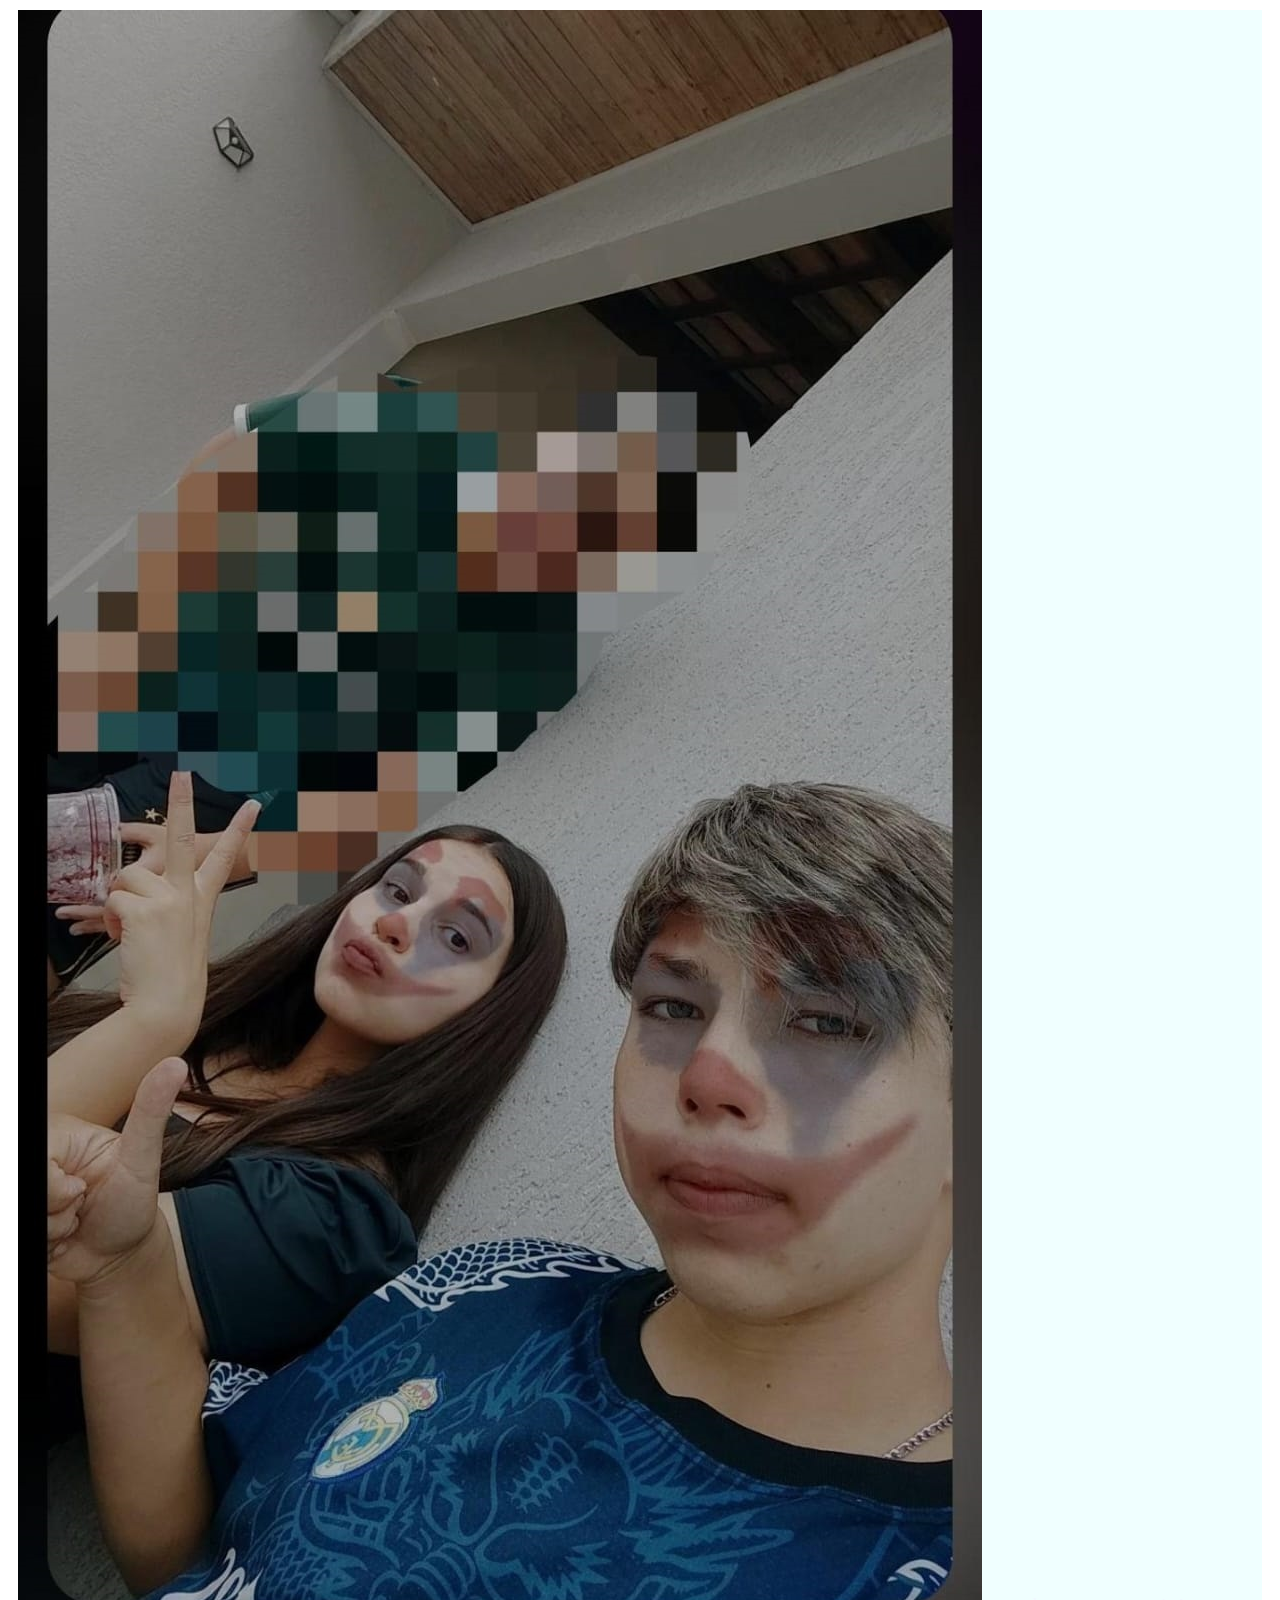
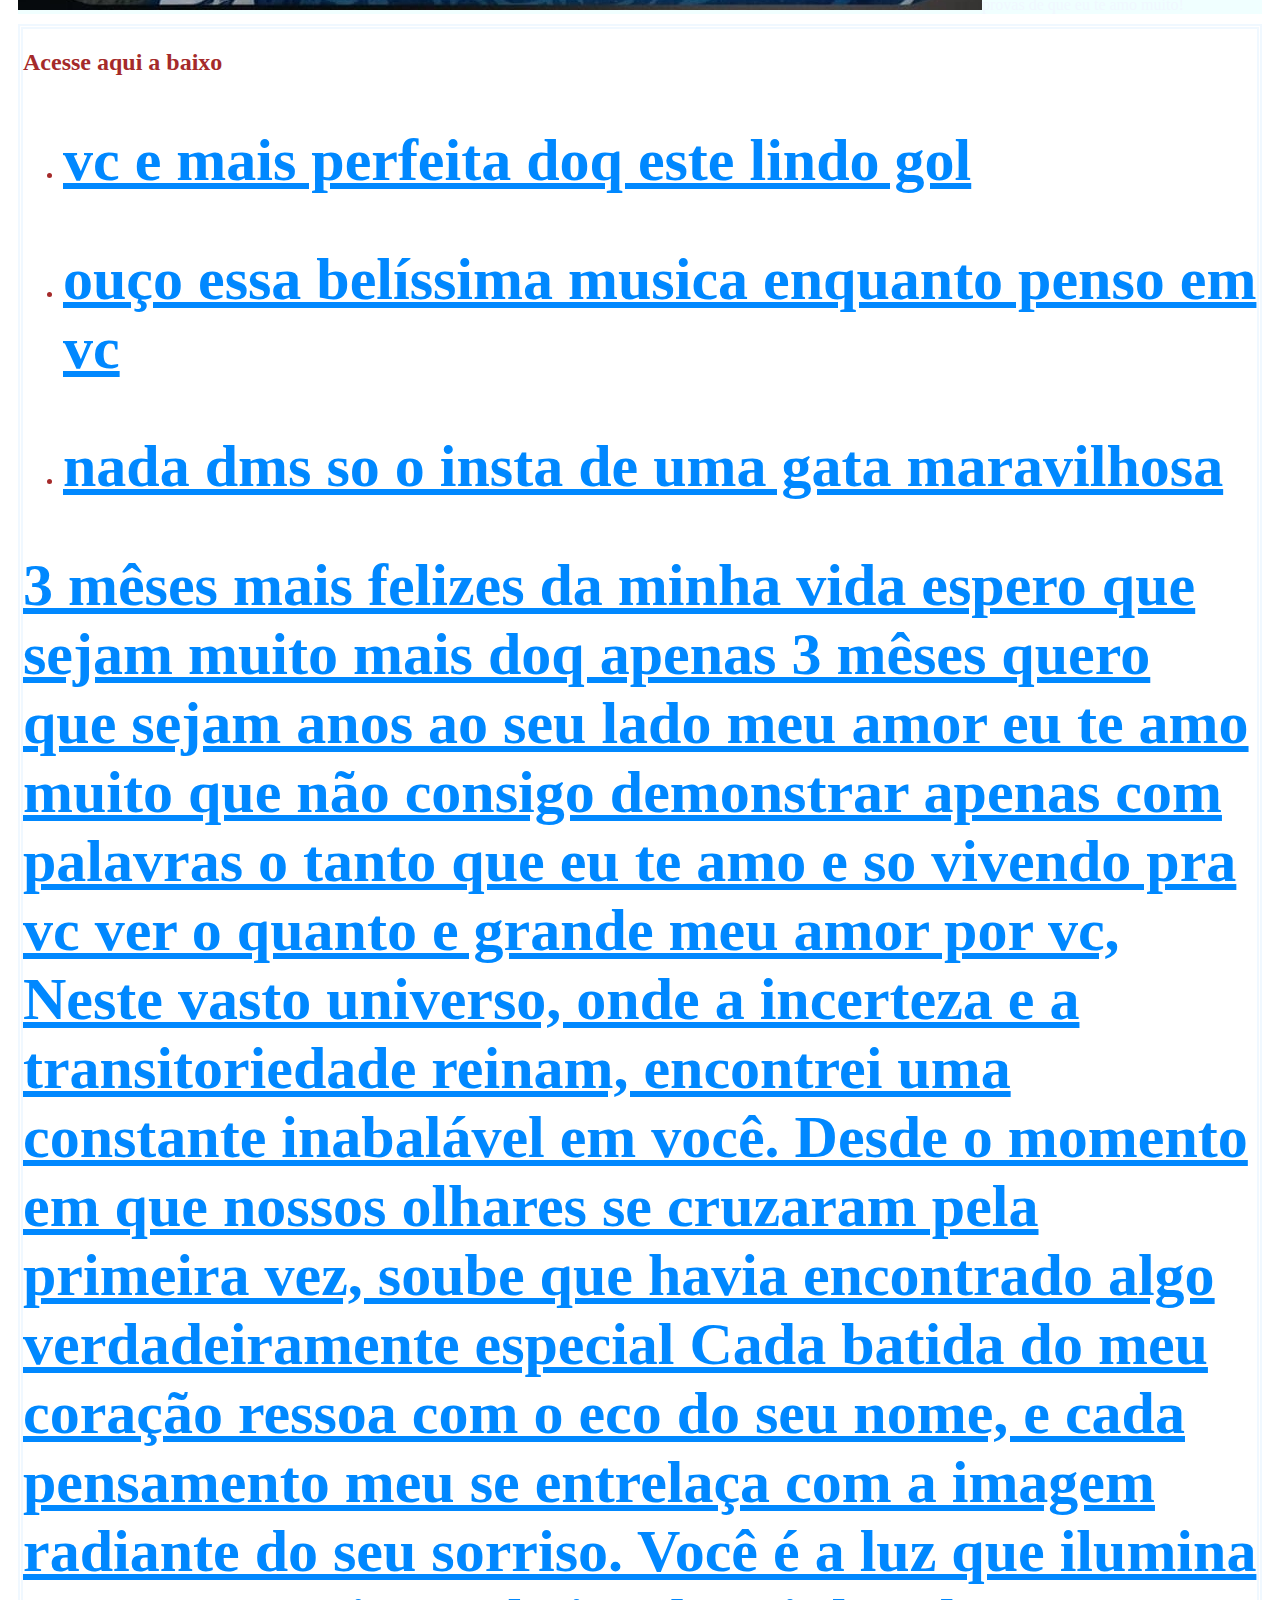
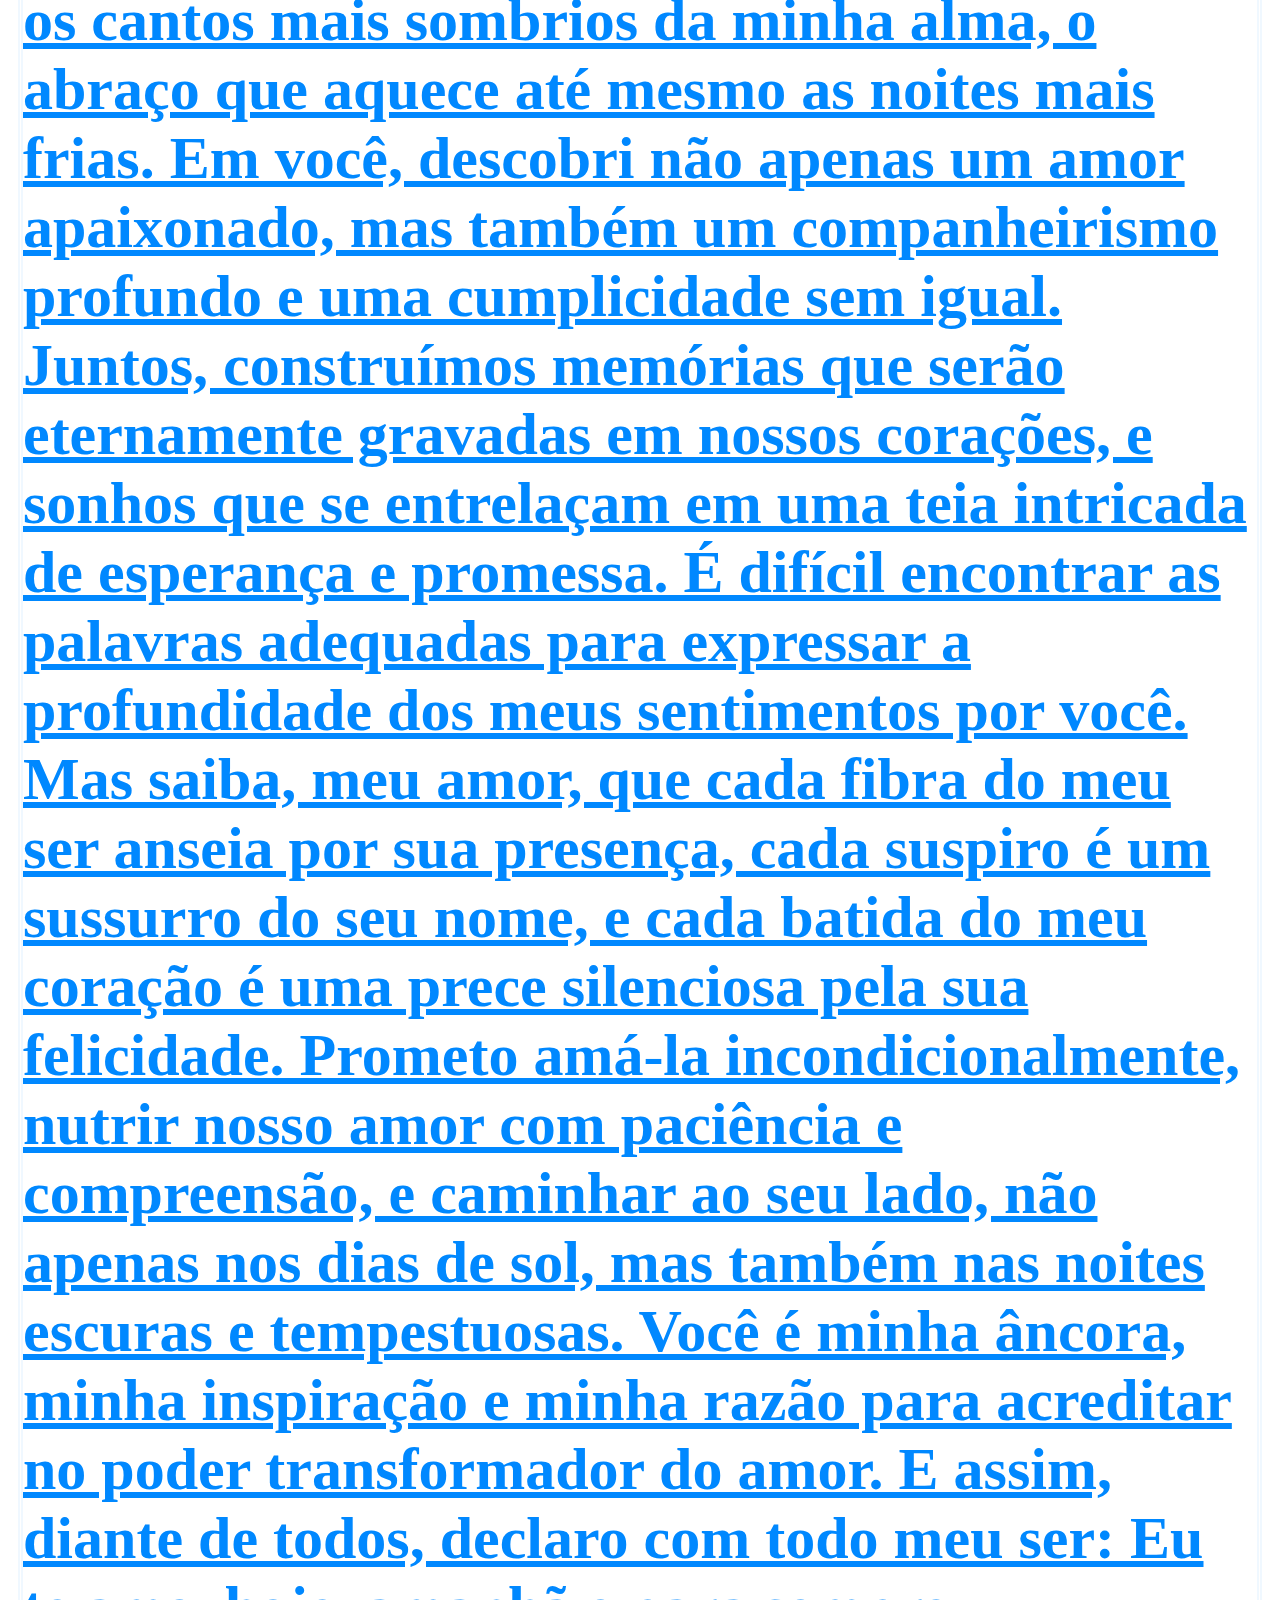
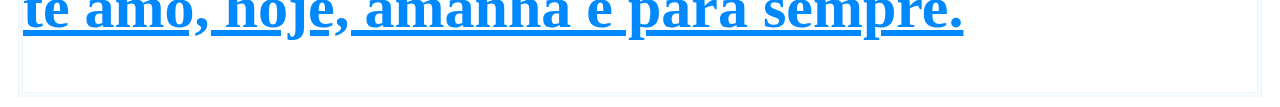
==== index2.html @ eca5abbd "ss" ====
<!DOCTYPE html>  <!--versão 5 do HTML-->
<html lang="pt-br">
     <head> <!--cabeçalho invisivel-->
        <meta charset="UTF-8">
        <title>NÃO ENTRE</title>
        <link rel="stylesheet" href="style2.css">
    </head>

    <body>
        <header class="cabecalho">
            <img src="foto.png" id="foto-2"
            <h1>provas de que eu te amo muito!</h1>
        </header>

        <main class="principal">
            <h2>Acesse aqui a baixo</h2>
            <ul>
                <li>
                    <a href="https://youtu.be/dWnF_w5lZKY?si=2F7J7yUspMdpk6bZ" class="lista-links">
                        <h2>vc e mais perfeita doq este lindo gol</h2>
                </li>
                <li>
                  <a href="https://youtu.be/lV2plyhSRBU?si=Lx0Htn7eCApLIzRr" class="lista-links">
                    <h2>ouço essa belíssima musica enquanto penso em vc</h2>
                </li>
                <li>
                    <a href="https://www.instagram.com/thxtifaa?utm_source=ig_web_button_share_sheet&igsh=ZDNlZDc0MzIxNw==" class= "lista-links">
                        <h2>nada dms so o insta de uma gata maravilhosa</h2>
                </li>
             </ul>
        <main class="finalização">
            <h2>3 mêses mais felizes da minha vida espero que sejam muito mais doq apenas 3 mêses quero que sejam anos ao seu lado meu amor eu te amo muito que não consigo demonstrar
                apenas com palavras o tanto que eu te amo e so vivendo pra vc ver o quanto e grande meu amor por vc, Neste vasto universo, onde a incerteza e a transitoriedade reinam,
                encontrei uma constante inabalável em você. Desde o momento em que nossos olhares se cruzaram pela primeira vez, soube que havia encontrado algo verdadeiramente especial
                Cada batida do meu coração ressoa com o eco do seu nome, e cada pensamento meu se entrelaça com a imagem radiante do seu sorriso. Você é a luz que ilumina os cantos mais 
                sombrios da minha alma, o abraço que aquece até mesmo as noites mais frias. Em você, descobri não apenas um amor apaixonado, mas também um companheirismo profundo e uma 
                cumplicidade sem igual. Juntos, construímos memórias que serão eternamente gravadas em nossos corações, e sonhos que se entrelaçam em uma teia intricada de esperança e promessa.
                É difícil encontrar as palavras adequadas para expressar a profundidade dos meus sentimentos por você. Mas saiba, meu amor, que cada fibra do meu ser anseia por sua presença,
                cada suspiro é um sussurro do seu nome, e cada batida do meu coração é uma prece silenciosa pela sua felicidade.
                Prometo amá-la incondicionalmente, nutrir nosso amor com paciência e compreensão, e caminhar ao seu lado, não apenas nos dias de sol, mas também nas noites escuras e tempestuosas.
                Você é minha âncora, minha inspiração e minha razão para acreditar no poder transformador do amor.
                 E assim, diante de todos, declaro com todo meu ser: Eu te amo, hoje, amanhã e para sempre.
                 </h2>
            <div/>

        </main>

        <footer>

        </footer>
    </body>

</html>
---- style2.css ----
.cabecalho{
    background-color: azure;
    border: 10px;
    border-color: brown;
    border-style: none;
    margin: 10px;
    color: aliceblue;
    font-weight: 300;
}

#tigrinho{
    width: 1200px;

}

.lista-links{
    font-size: 40px;
    color: rgb(0, 136, 255);
}

.lista-links:hover{
    font-size: 45px;
    color: rgb(253, 40, 2);
}

.principal{
    background-color: rgb(255, 255, 255);
    border: 5px;
    border-color: aliceblue;
    border-style: double;
    margin: 10px;
    color: brown;
}
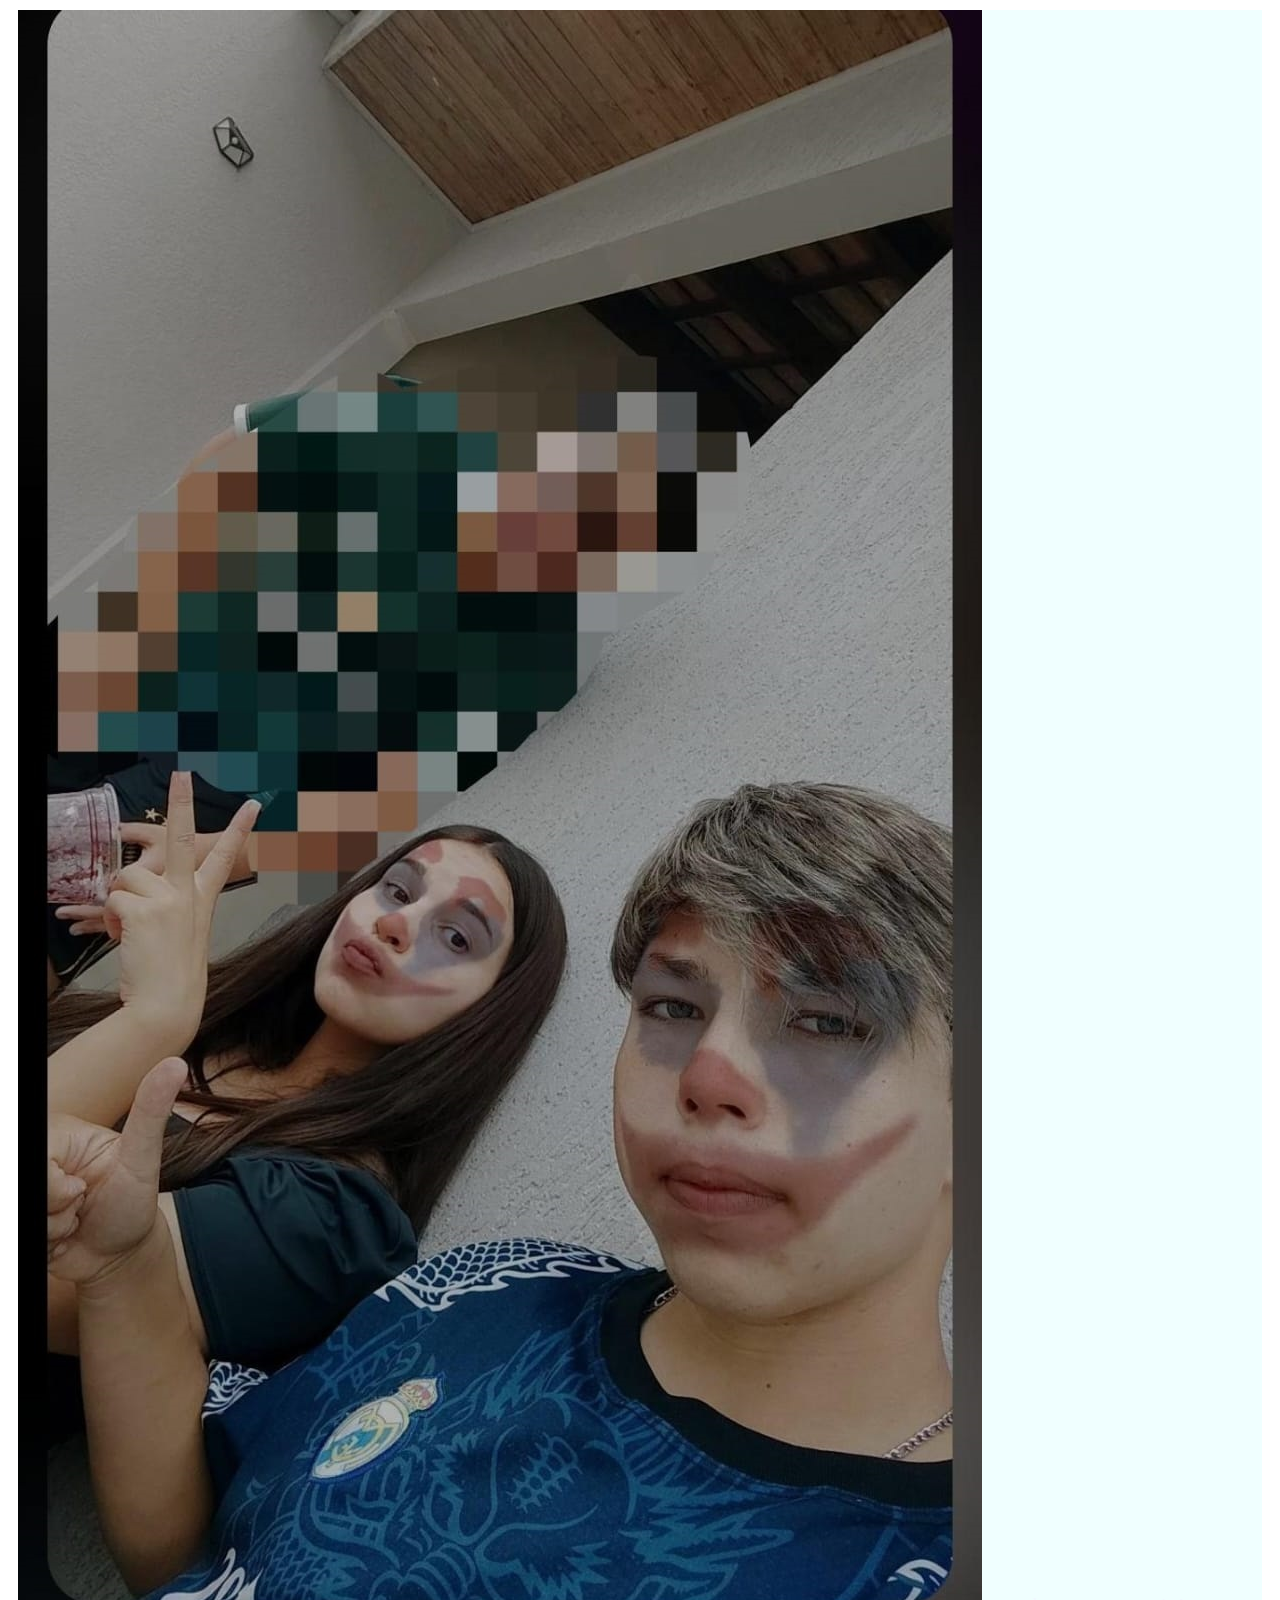
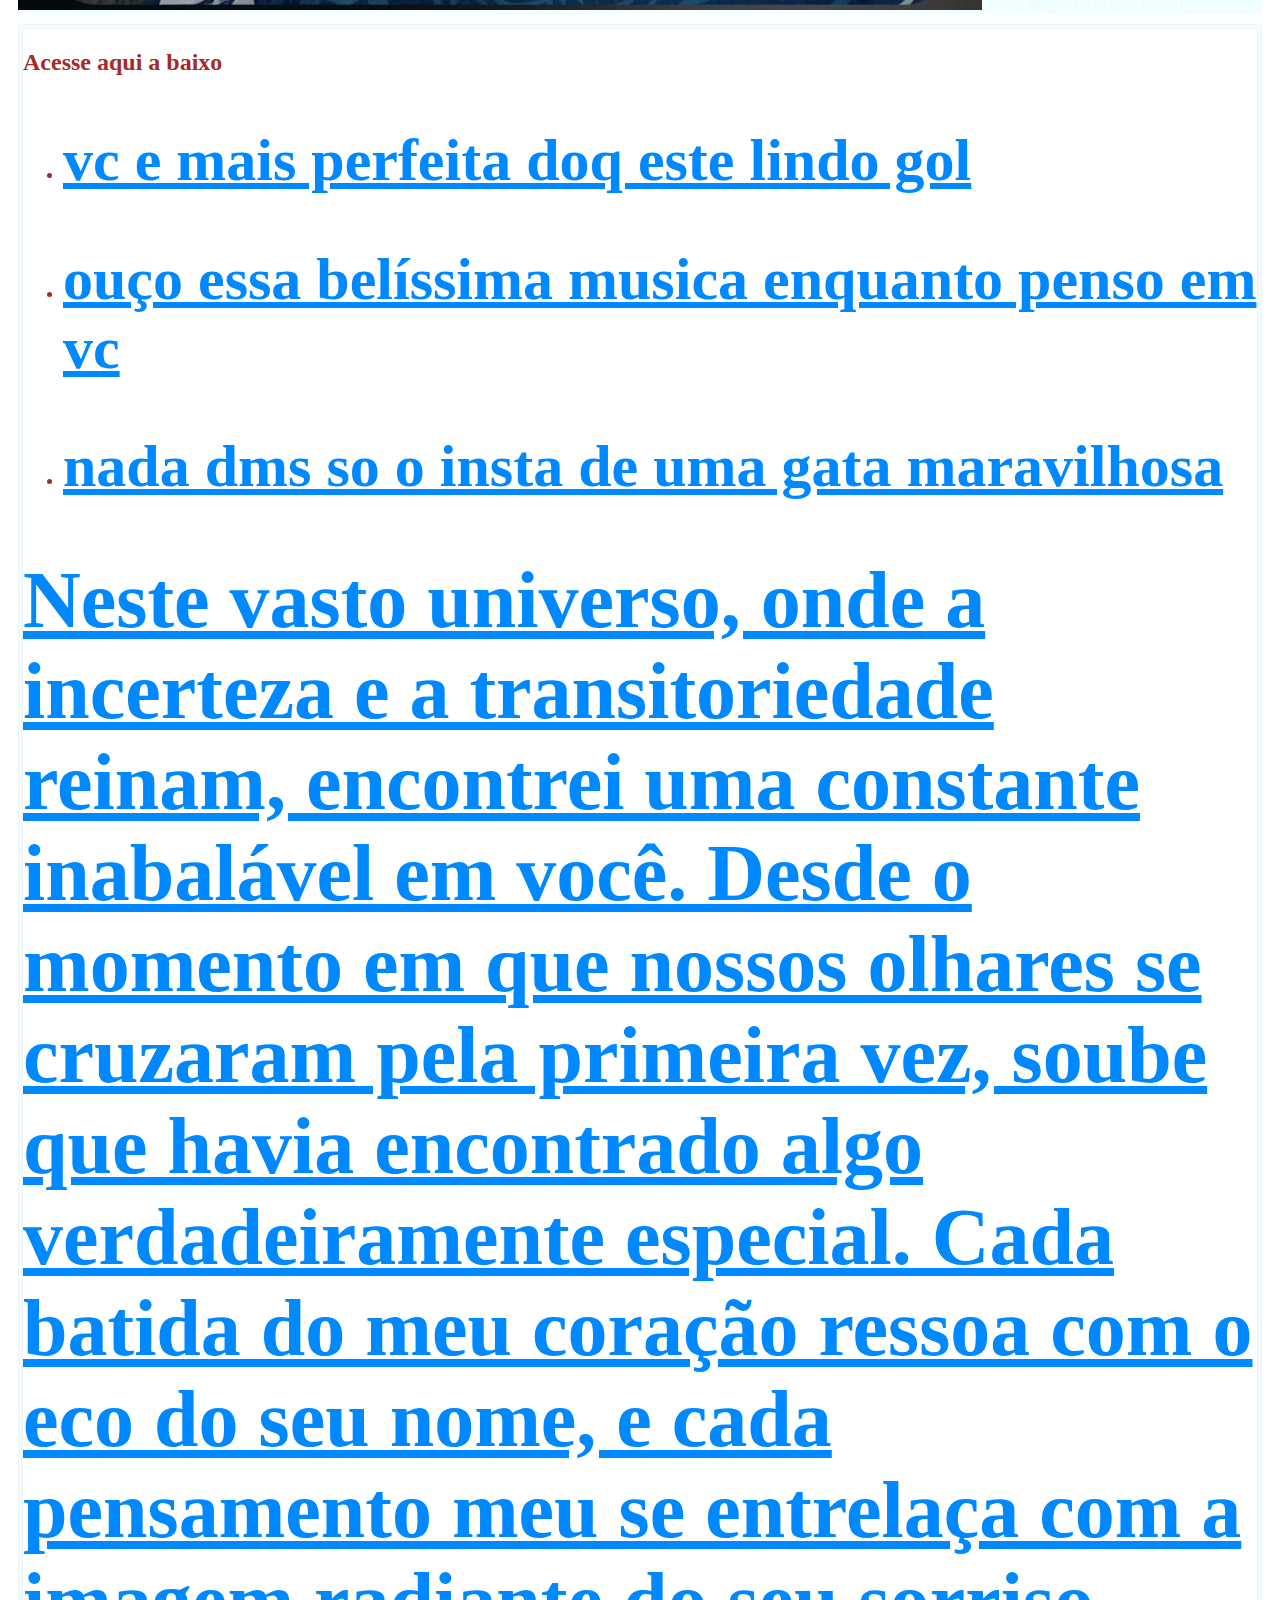
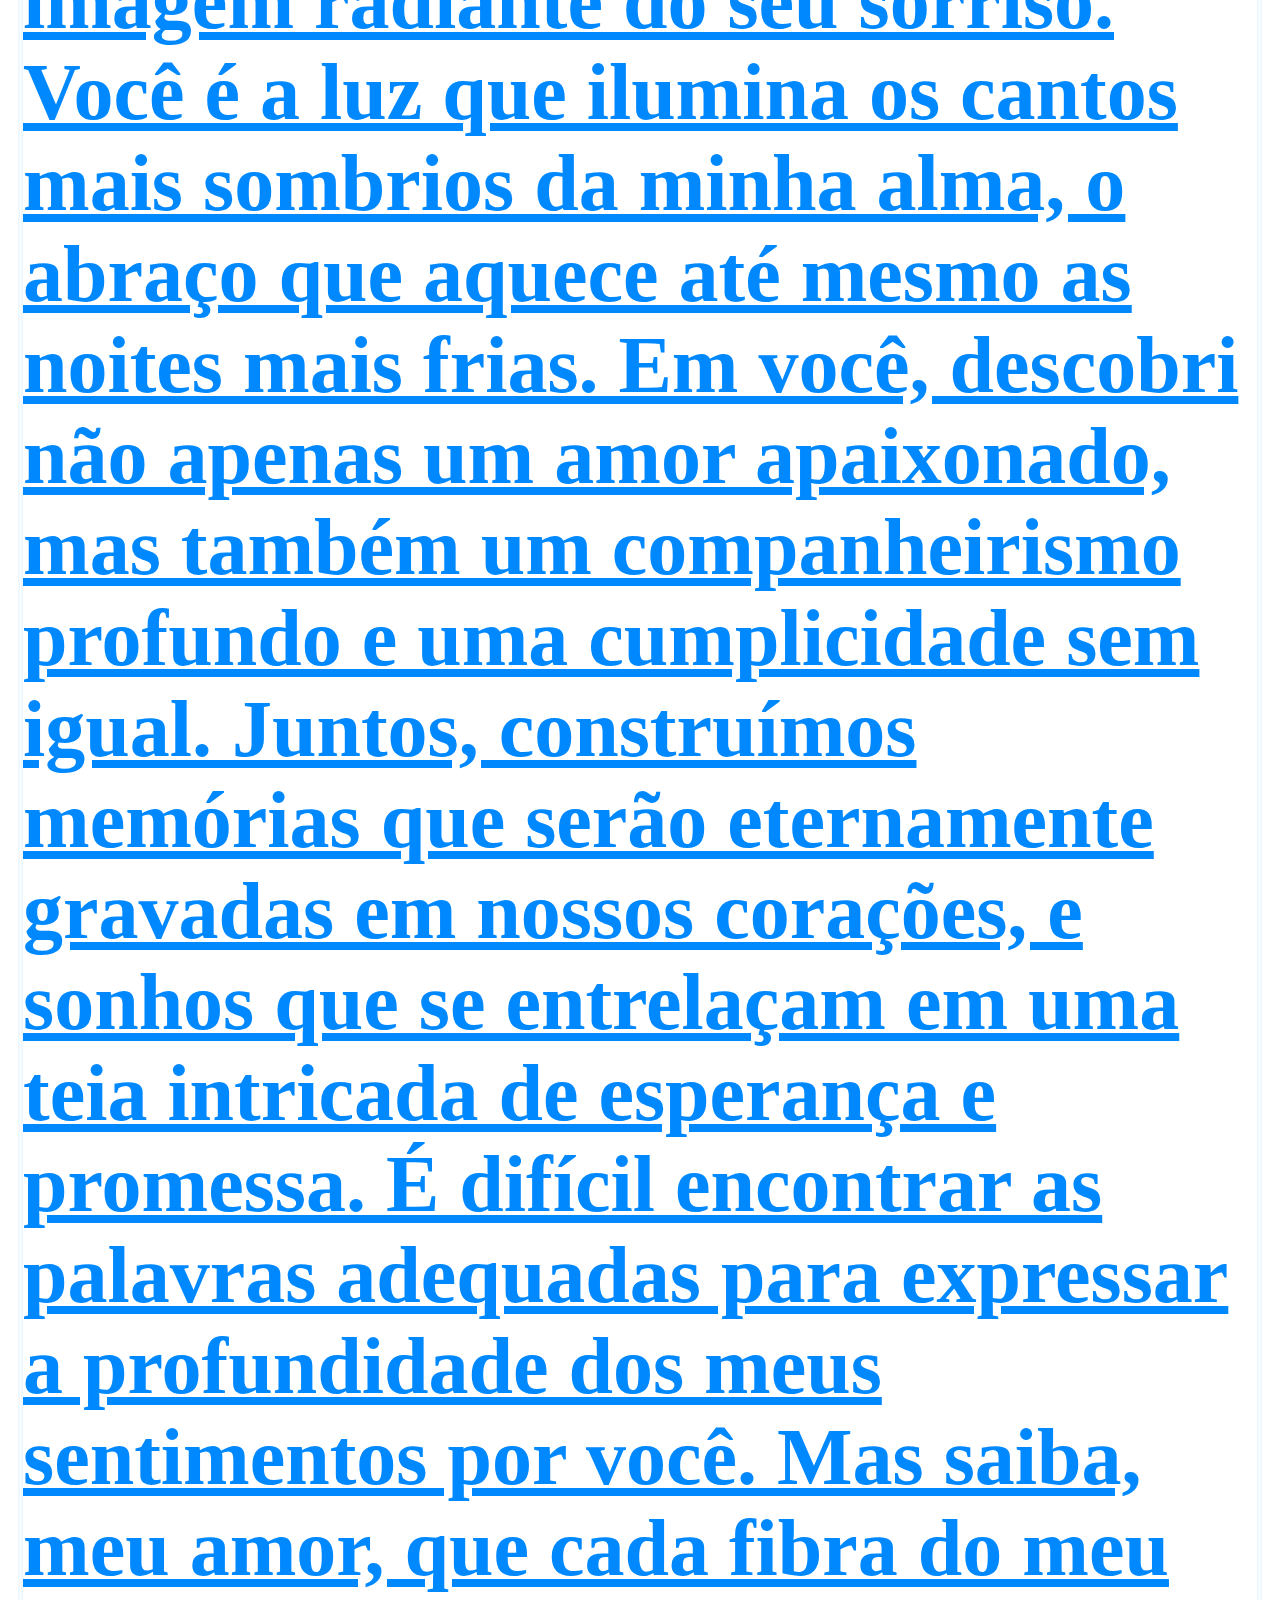
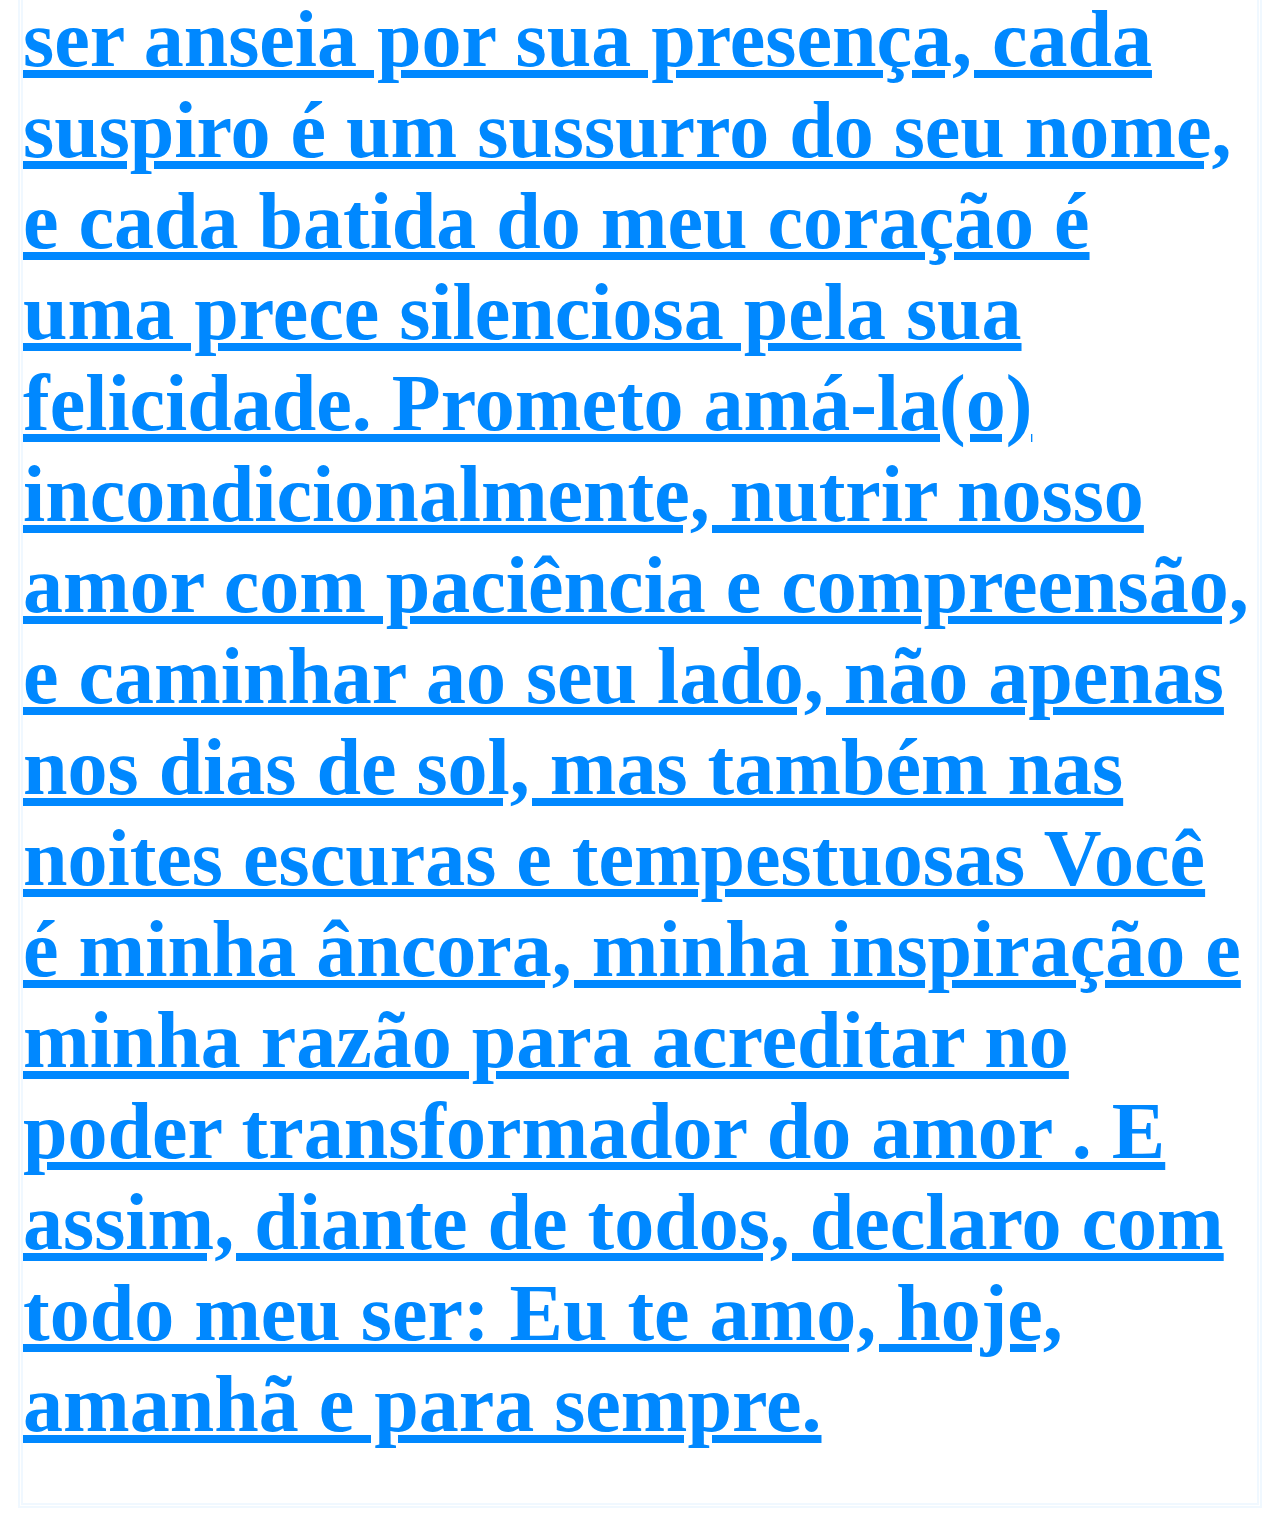
==== commit 935bdb4d: "ss" ====
--- a/index2.html
+++ b/index2.html
@@ -28,19 +28,23 @@
                         <h2>nada dms so o insta de uma gata maravilhosa</h2>
                 </li>
              </ul>
-        <main class="finalização">
-            <h2>3 mêses mais felizes da minha vida espero que sejam muito mais doq apenas 3 mêses quero que sejam anos ao seu lado meu amor eu te amo muito que não consigo demonstrar
-                apenas com palavras o tanto que eu te amo e so vivendo pra vc ver o quanto e grande meu amor por vc, Neste vasto universo, onde a incerteza e a transitoriedade reinam,
-                encontrei uma constante inabalável em você. Desde o momento em que nossos olhares se cruzaram pela primeira vez, soube que havia encontrado algo verdadeiramente especial
-                Cada batida do meu coração ressoa com o eco do seu nome, e cada pensamento meu se entrelaça com a imagem radiante do seu sorriso. Você é a luz que ilumina os cantos mais 
-                sombrios da minha alma, o abraço que aquece até mesmo as noites mais frias. Em você, descobri não apenas um amor apaixonado, mas também um companheirismo profundo e uma 
-                cumplicidade sem igual. Juntos, construímos memórias que serão eternamente gravadas em nossos corações, e sonhos que se entrelaçam em uma teia intricada de esperança e promessa.
-                É difícil encontrar as palavras adequadas para expressar a profundidade dos meus sentimentos por você. Mas saiba, meu amor, que cada fibra do meu ser anseia por sua presença,
-                cada suspiro é um sussurro do seu nome, e cada batida do meu coração é uma prece silenciosa pela sua felicidade.
-                Prometo amá-la incondicionalmente, nutrir nosso amor com paciência e compreensão, e caminhar ao seu lado, não apenas nos dias de sol, mas também nas noites escuras e tempestuosas.
-                Você é minha âncora, minha inspiração e minha razão para acreditar no poder transformador do amor.
-                 E assim, diante de todos, declaro com todo meu ser: Eu te amo, hoje, amanhã e para sempre.
-                 </h2>
+            
+             </head>
+             <body>
+                 <h1>Neste vasto universo, onde a incerteza e a transitoriedade reinam, encontrei uma constante inabalável em você. Desde o momento em 
+                    que nossos olhares se cruzaram pela primeira vez, soube que havia encontrado algo verdadeiramente especial.
+                    Cada batida do meu coração ressoa com o eco do seu nome, e cada pensamento meu se entrelaça com a imagem radiante do seu
+                    sorriso. Você é a luz que ilumina os cantos mais sombrios da minha alma, o abraço que aquece até mesmo as noites mais frias.                    
+                    Em você, descobri não apenas um amor apaixonado, mas também um companheirismo profundo e uma cumplicidade sem igual. Juntos,
+                    construímos memórias que serão eternamente gravadas em nossos corações, e sonhos que se entrelaçam em uma teia intricada de esperança e promessa.                   
+                    É difícil encontrar as palavras adequadas para expressar a profundidade dos meus sentimentos por você. Mas saiba, meu amor, que cada fibra do meu
+                    ser anseia por sua presença, cada suspiro é um sussurro do seu nome, e cada batida do meu coração é uma prece silenciosa pela sua felicidade.                   
+                    Prometo amá-la(o) incondicionalmente, nutrir nosso amor com paciência e compreensão, e caminhar ao seu lado, não apenas nos dias de sol,
+                    mas também nas noites escuras e tempestuosas  Você é minha âncora, minha inspiração e minha razão para acreditar no poder transformador do amor
+                    . E assim, diante de todos, declaro com todo meu ser: Eu te amo, hoje, amanhã e para sempre.</h1>
+                 
+             </body>
+             </html>
             <div/>
 
         </main>
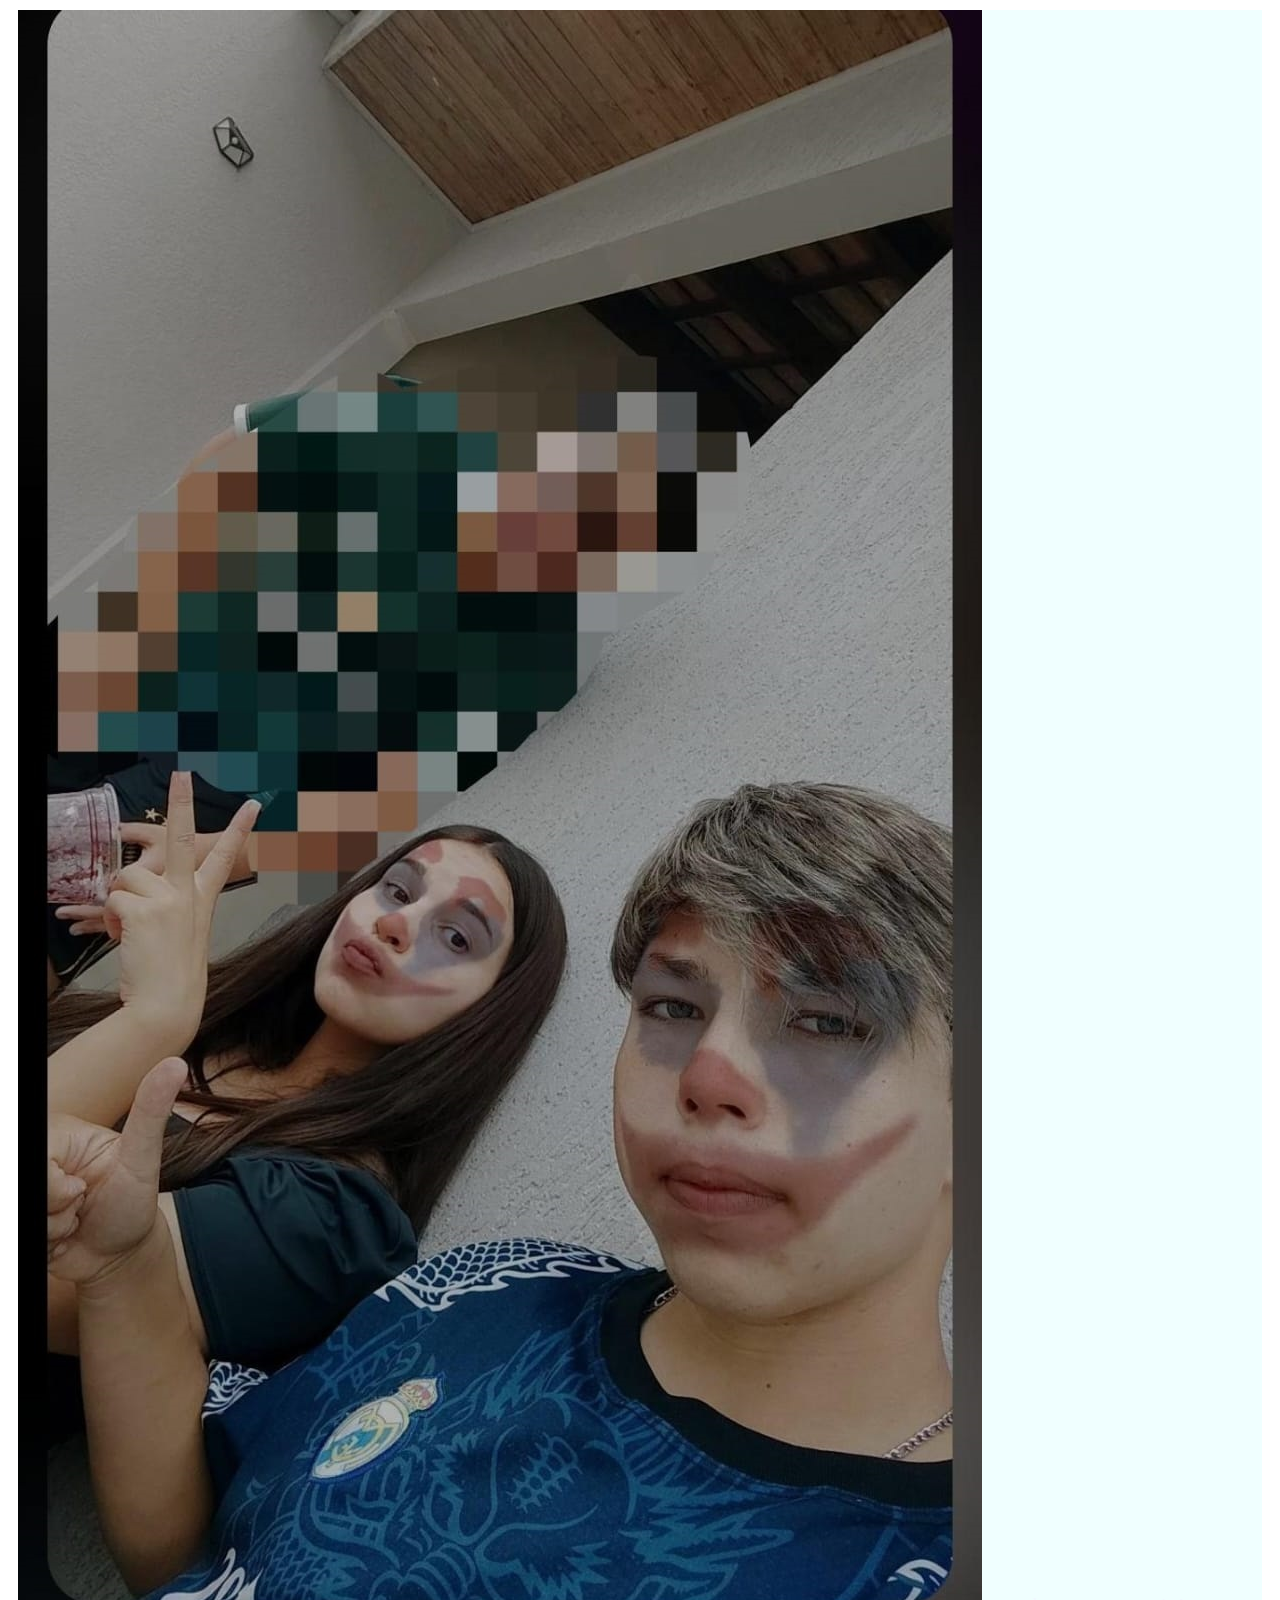
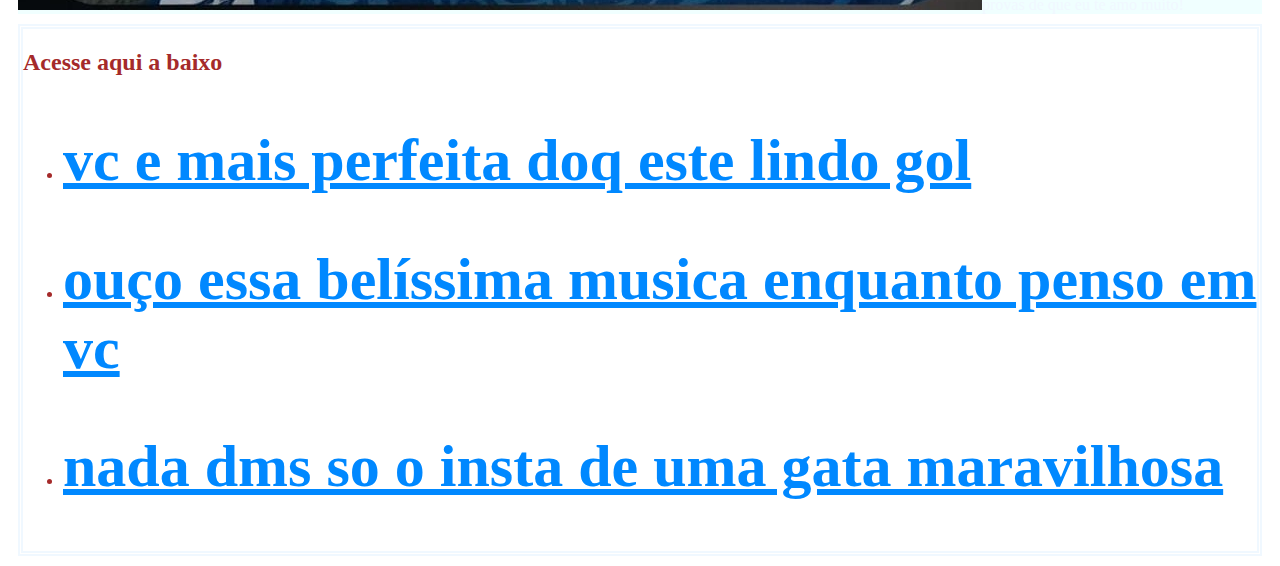
==== commit 781a657e: "ss" ====
--- a/index2.html
+++ b/index2.html
@@ -28,24 +28,6 @@
                         <h2>nada dms so o insta de uma gata maravilhosa</h2>
                 </li>
              </ul>
-            
-             </head>
-             <body>
-                 <h1>Neste vasto universo, onde a incerteza e a transitoriedade reinam, encontrei uma constante inabalável em você. Desde o momento em 
-                    que nossos olhares se cruzaram pela primeira vez, soube que havia encontrado algo verdadeiramente especial.
-                    Cada batida do meu coração ressoa com o eco do seu nome, e cada pensamento meu se entrelaça com a imagem radiante do seu
-                    sorriso. Você é a luz que ilumina os cantos mais sombrios da minha alma, o abraço que aquece até mesmo as noites mais frias.                    
-                    Em você, descobri não apenas um amor apaixonado, mas também um companheirismo profundo e uma cumplicidade sem igual. Juntos,
-                    construímos memórias que serão eternamente gravadas em nossos corações, e sonhos que se entrelaçam em uma teia intricada de esperança e promessa.                   
-                    É difícil encontrar as palavras adequadas para expressar a profundidade dos meus sentimentos por você. Mas saiba, meu amor, que cada fibra do meu
-                    ser anseia por sua presença, cada suspiro é um sussurro do seu nome, e cada batida do meu coração é uma prece silenciosa pela sua felicidade.                   
-                    Prometo amá-la(o) incondicionalmente, nutrir nosso amor com paciência e compreensão, e caminhar ao seu lado, não apenas nos dias de sol,
-                    mas também nas noites escuras e tempestuosas  Você é minha âncora, minha inspiração e minha razão para acreditar no poder transformador do amor
-                    . E assim, diante de todos, declaro com todo meu ser: Eu te amo, hoje, amanhã e para sempre.</h1>
-                 
-             </body>
-             </html>
-            <div/>
 
         </main>
 
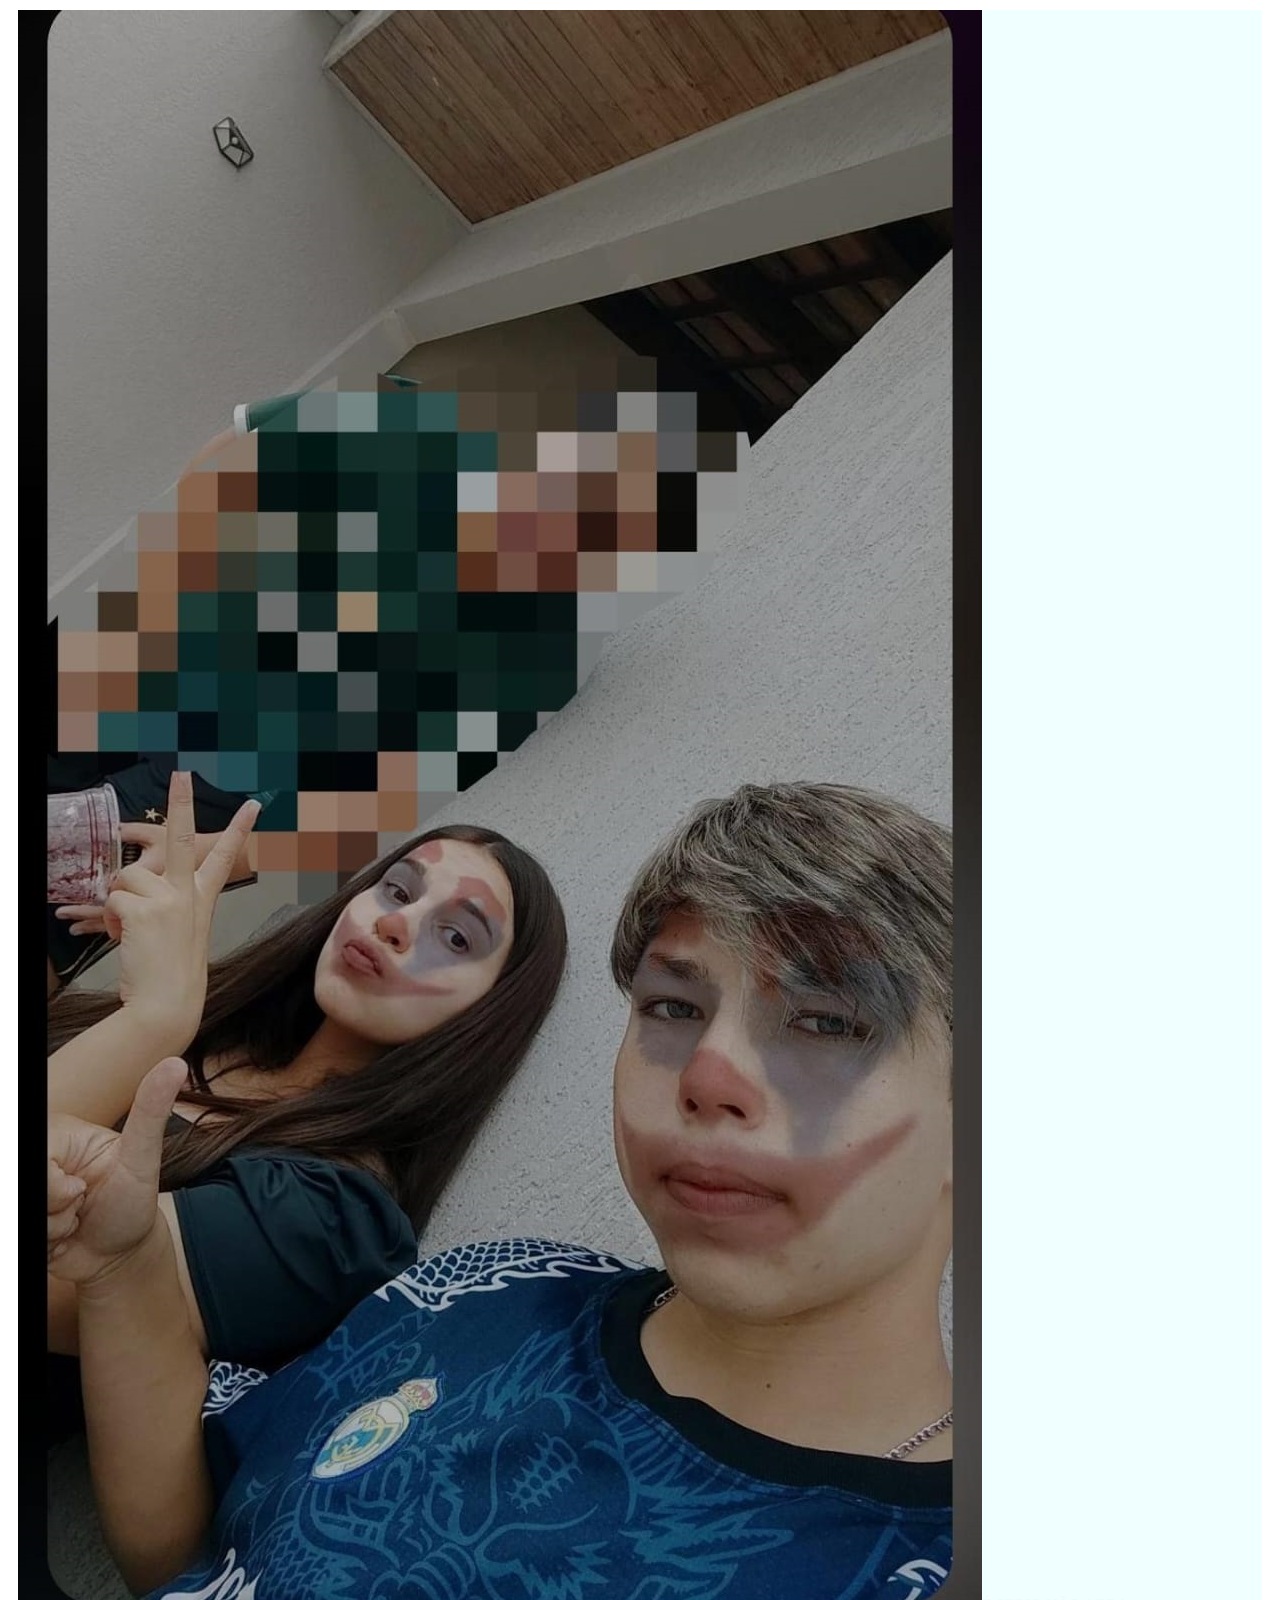
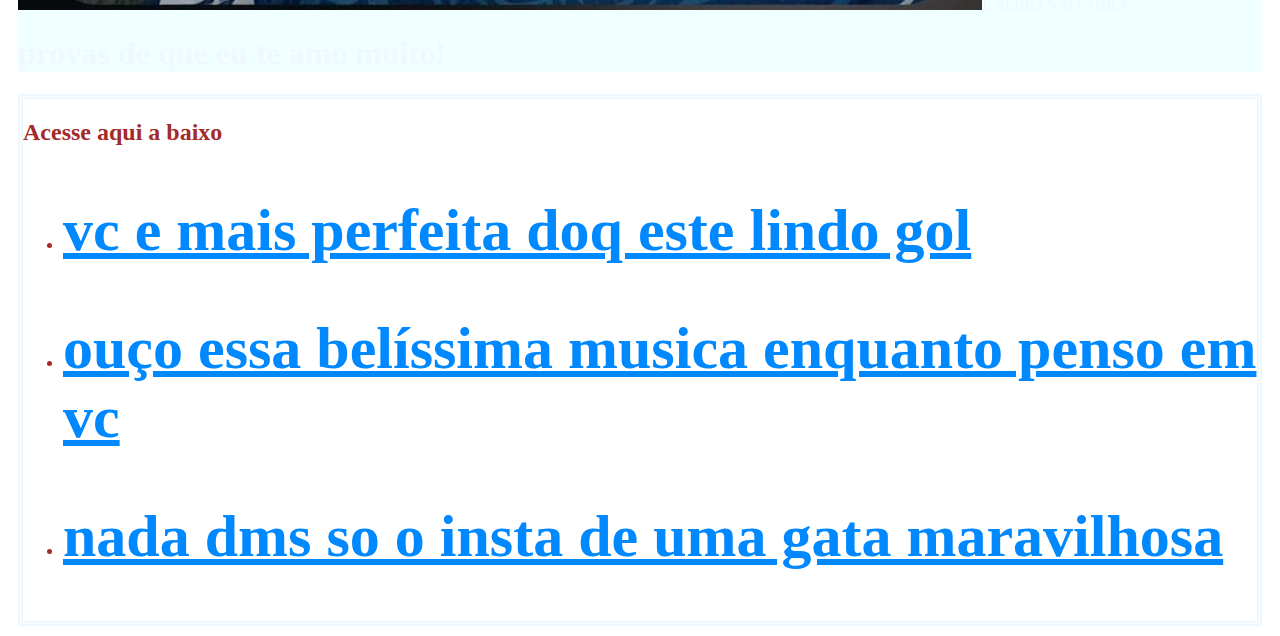
==== commit 7c0771cf: "ss" ====
--- a/index2.html
+++ b/index2.html
@@ -9,6 +9,7 @@
     <body>
         <header class="cabecalho">
             <img src="foto.png" id="foto-2"
+                <a href="index3.html" id="link">É SERIO NÃO ABRA</a>
             <h1>provas de que eu te amo muito!</h1>
         </header>
 
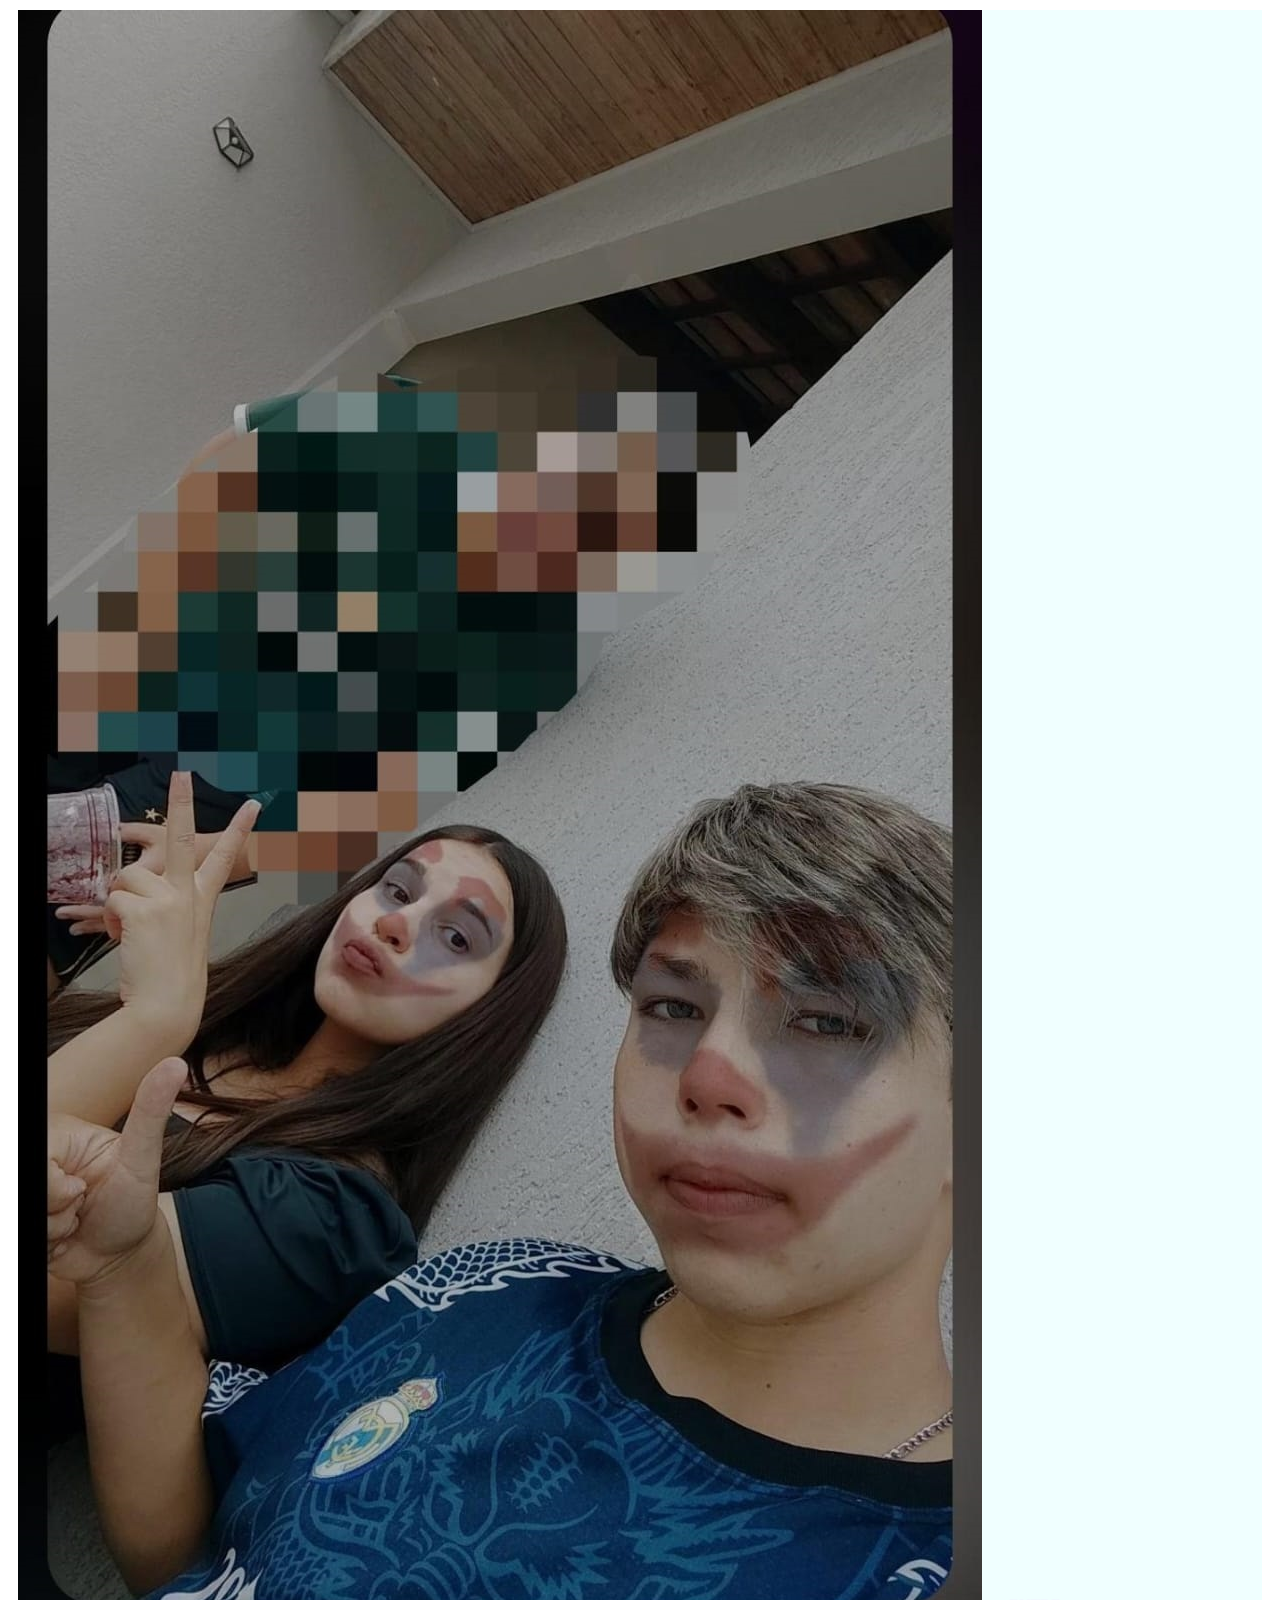
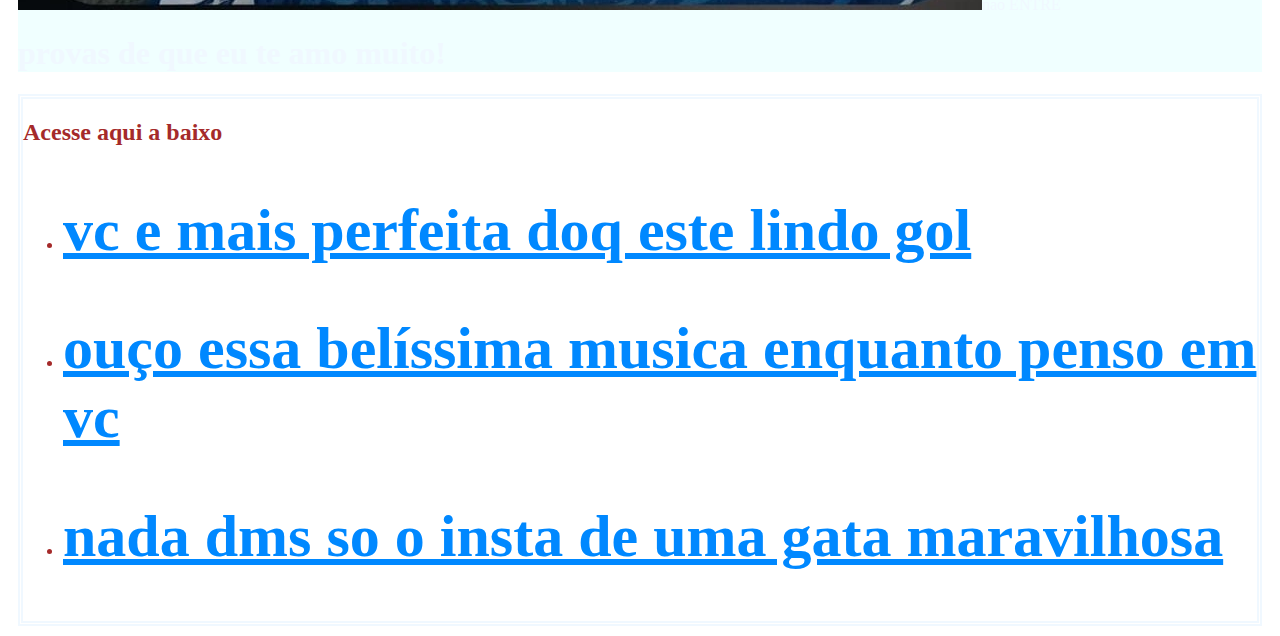
==== commit db93279a: "ss" ====
--- a/index2.html
+++ b/index2.html
@@ -9,7 +9,7 @@
     <body>
         <header class="cabecalho">
             <img src="foto.png" id="foto-2"
-                <a href="index3.html" id="link">É SERIO NÃO ABRA</a>
+             <a href="index3.html" id="link">nao ENTRE</a>
             <h1>provas de que eu te amo muito!</h1>
         </header>
 
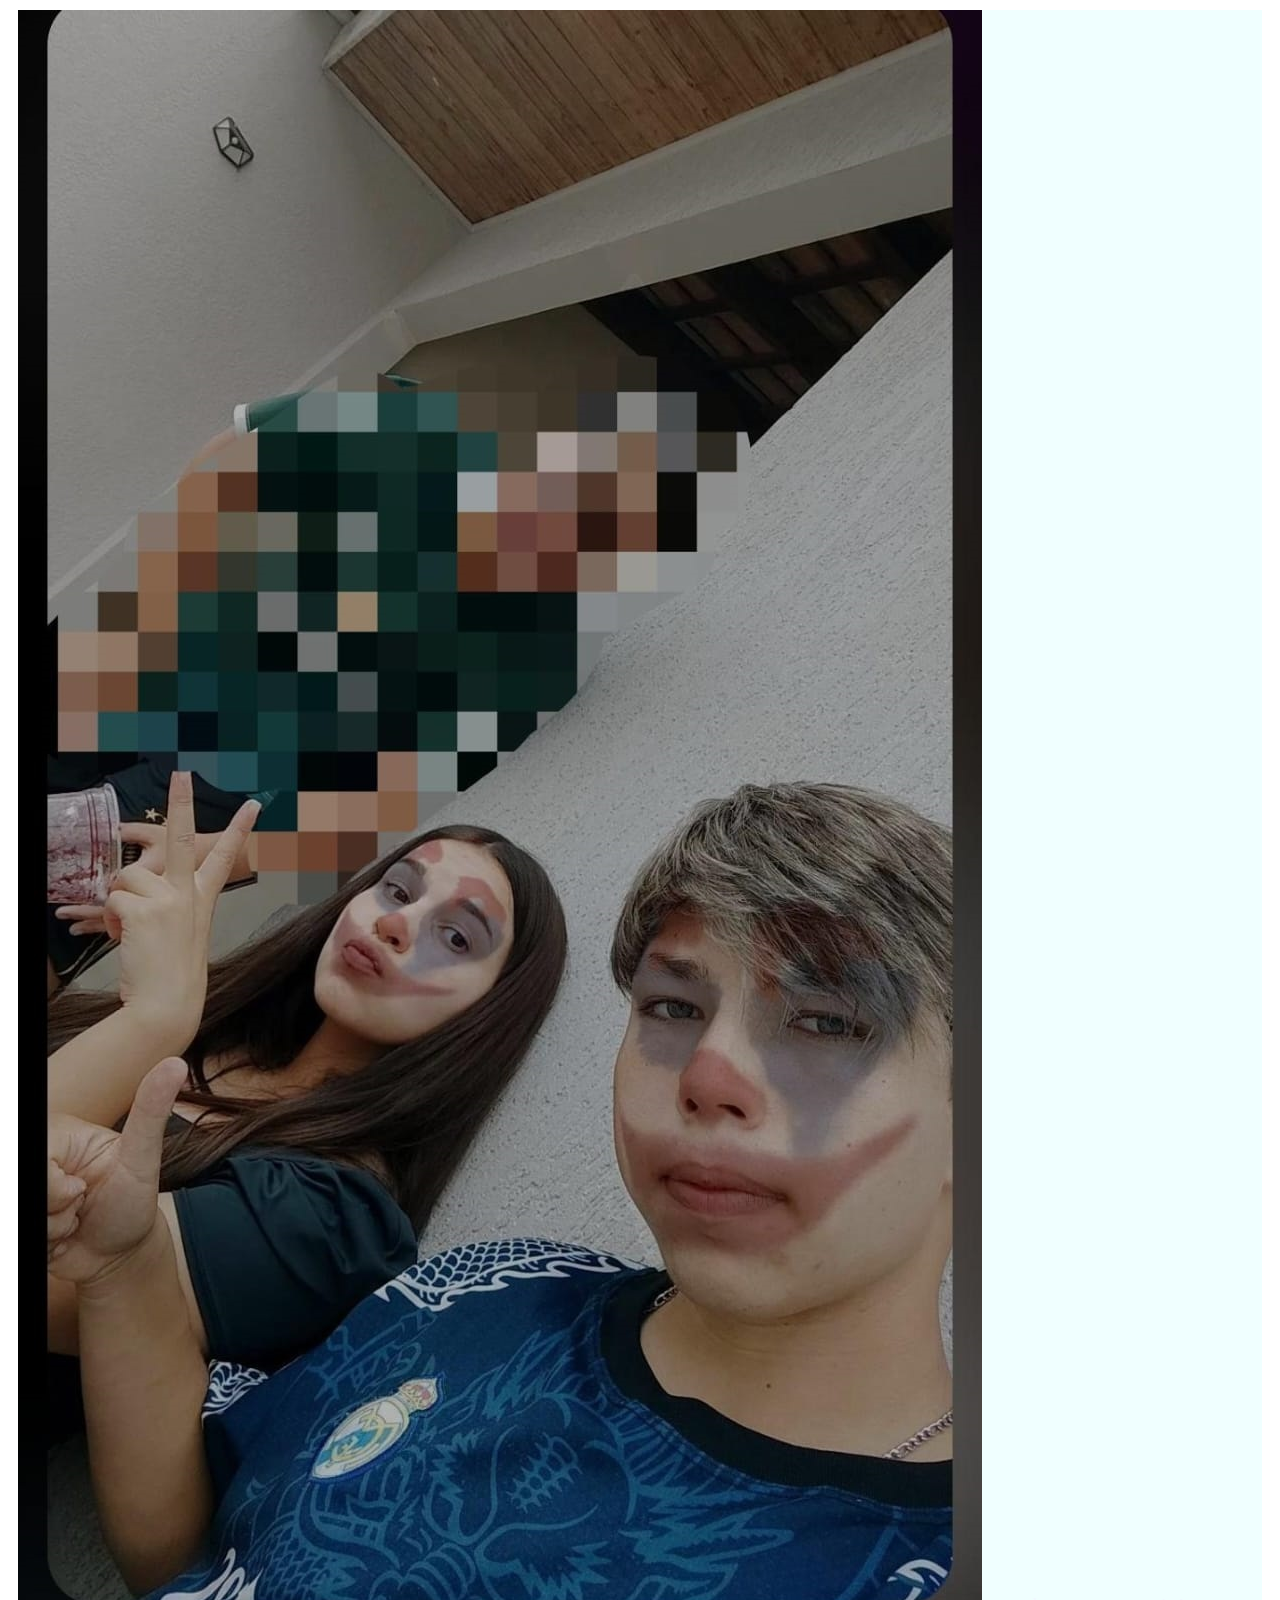
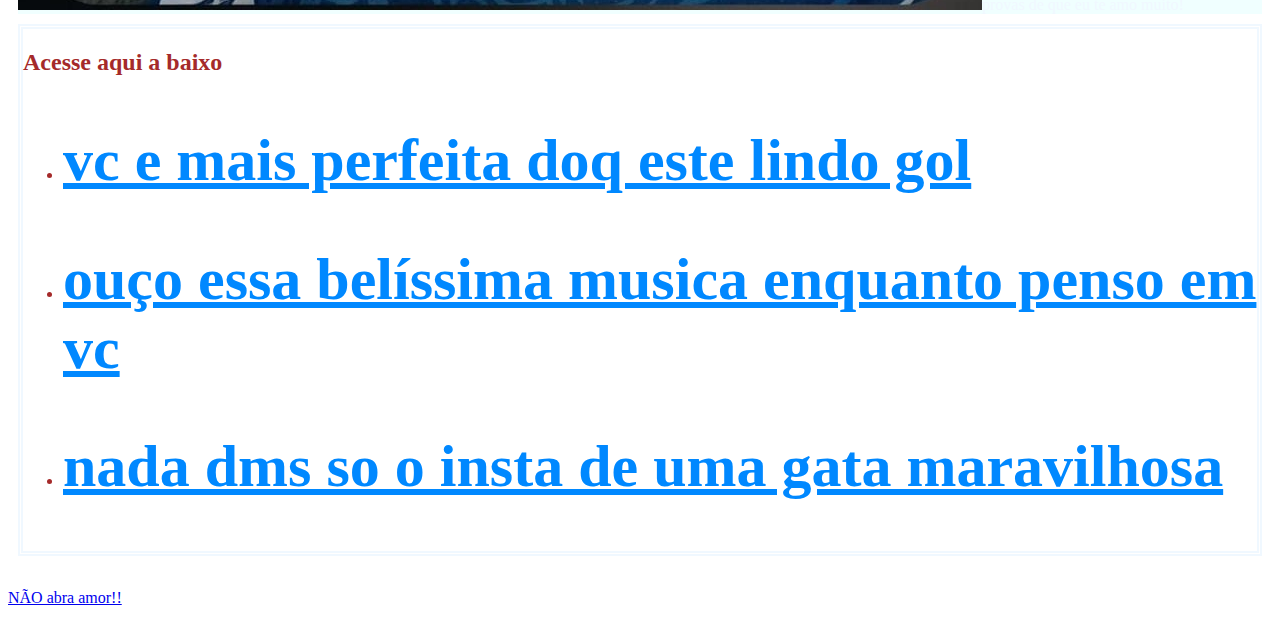
==== commit f09167da: "ss" ====
--- a/index2.html
+++ b/index2.html
@@ -9,7 +9,6 @@
     <body>
         <header class="cabecalho">
             <img src="foto.png" id="foto-2"
-             <a href="index3.html" id="link">nao ENTRE</a>
             <h1>provas de que eu te amo muito!</h1>
         </header>
 
@@ -31,6 +30,10 @@
              </ul>
 
         </main>
+            <body>
+                <a href="index3.html">NÃO abra amor!!</a>
+            </body>
+    
 
         <footer>
 
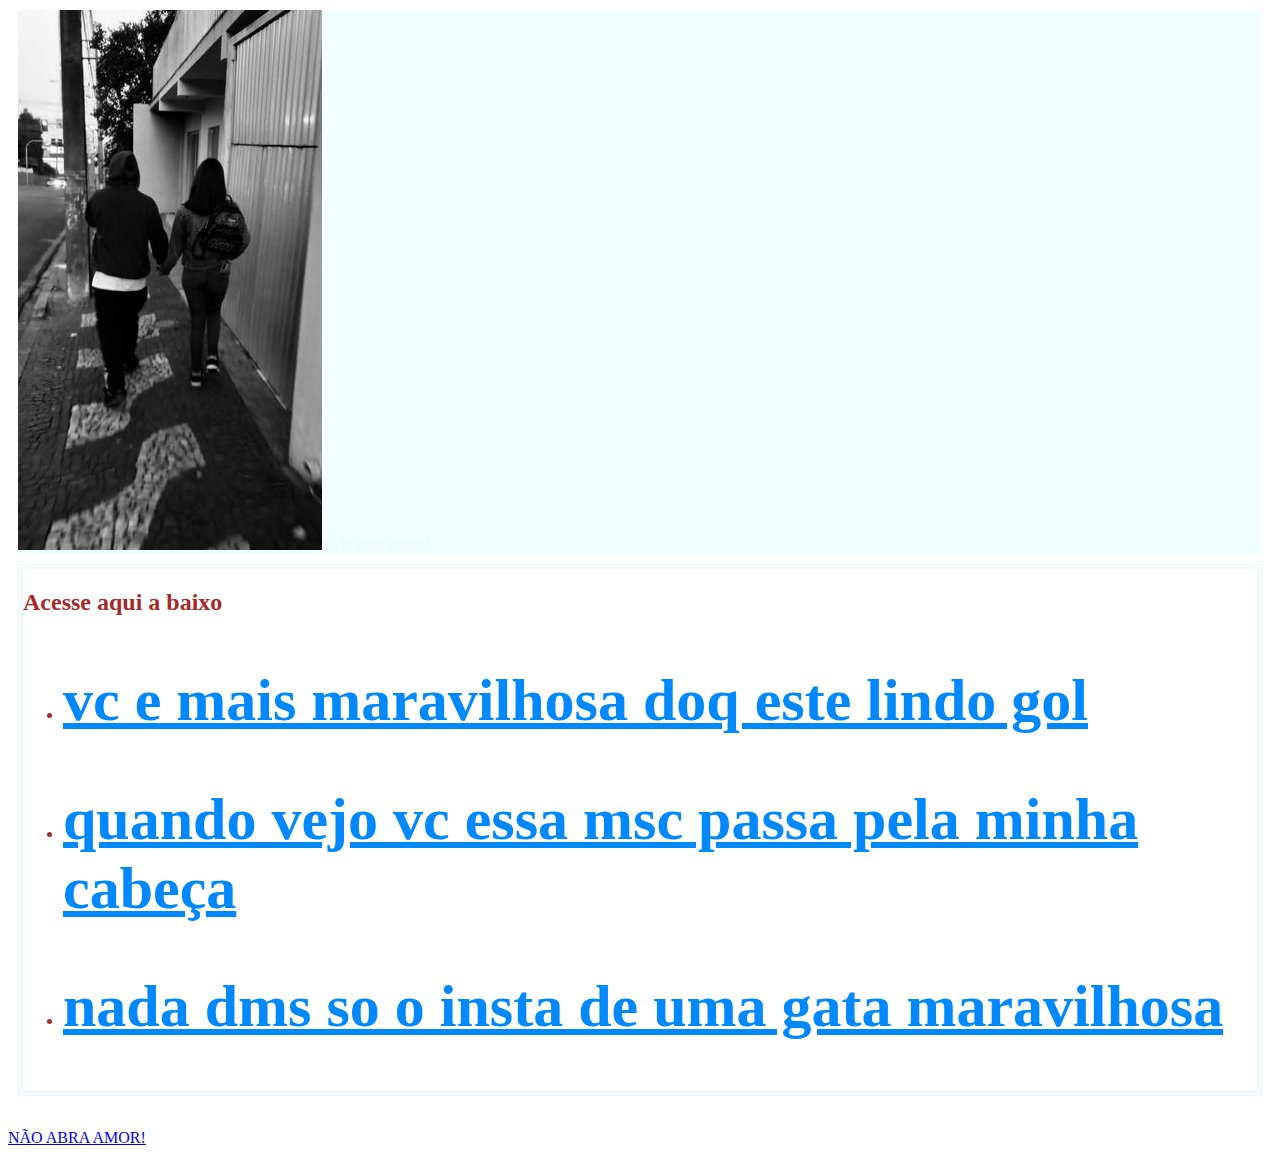
==== commit fa222ded: "atualização" ====
--- a/index2.html
+++ b/index2.html
@@ -8,8 +8,8 @@
 
     <body>
         <header class="cabecalho">
-            <img src="foto.png" id="foto-2"
-            <h1>provas de que eu te amo muito!</h1>
+            <img src="foto 2.jpg" id="foto-2"
+        <h1>eu te amo muito!</h1> 
         </header>
 
         <main class="principal">
@@ -17,21 +17,21 @@
             <ul>
                 <li>
                     <a href="https://youtu.be/dWnF_w5lZKY?si=2F7J7yUspMdpk6bZ" class="lista-links">
-                        <h2>vc e mais perfeita doq este lindo gol</h2>
+                        <h2>vc e mais maravilhosa doq este lindo gol</h2>
                 </li>
                 <li>
                   <a href="https://youtu.be/lV2plyhSRBU?si=Lx0Htn7eCApLIzRr" class="lista-links">
-                    <h2>ouço essa belíssima musica enquanto penso em vc</h2>
+                    <h2>quando vejo vc essa msc passa pela minha cabeça</h2>
                 </li>
                 <li>
-                    <a href="https://www.instagram.com/thxtifaa?utm_source=ig_web_button_share_sheet&igsh=ZDNlZDc0MzIxNw==" class= "lista-links">
+                    <a href="https://www.instagram.com/katia_gabriele24?utm_source=ig_web_button_share_sheet&igsh=ZDNlZDc0MzIxNw==" class= "lista-links">
                         <h2>nada dms so o insta de uma gata maravilhosa</h2>
                 </li>
              </ul>
 
         </main>
             <body>
-                <a href="index3.html">NÃO abra amor!!</a>
+                <a href="index3.html">NÃO ABRA AMOR!</a>
             </body>
     
 
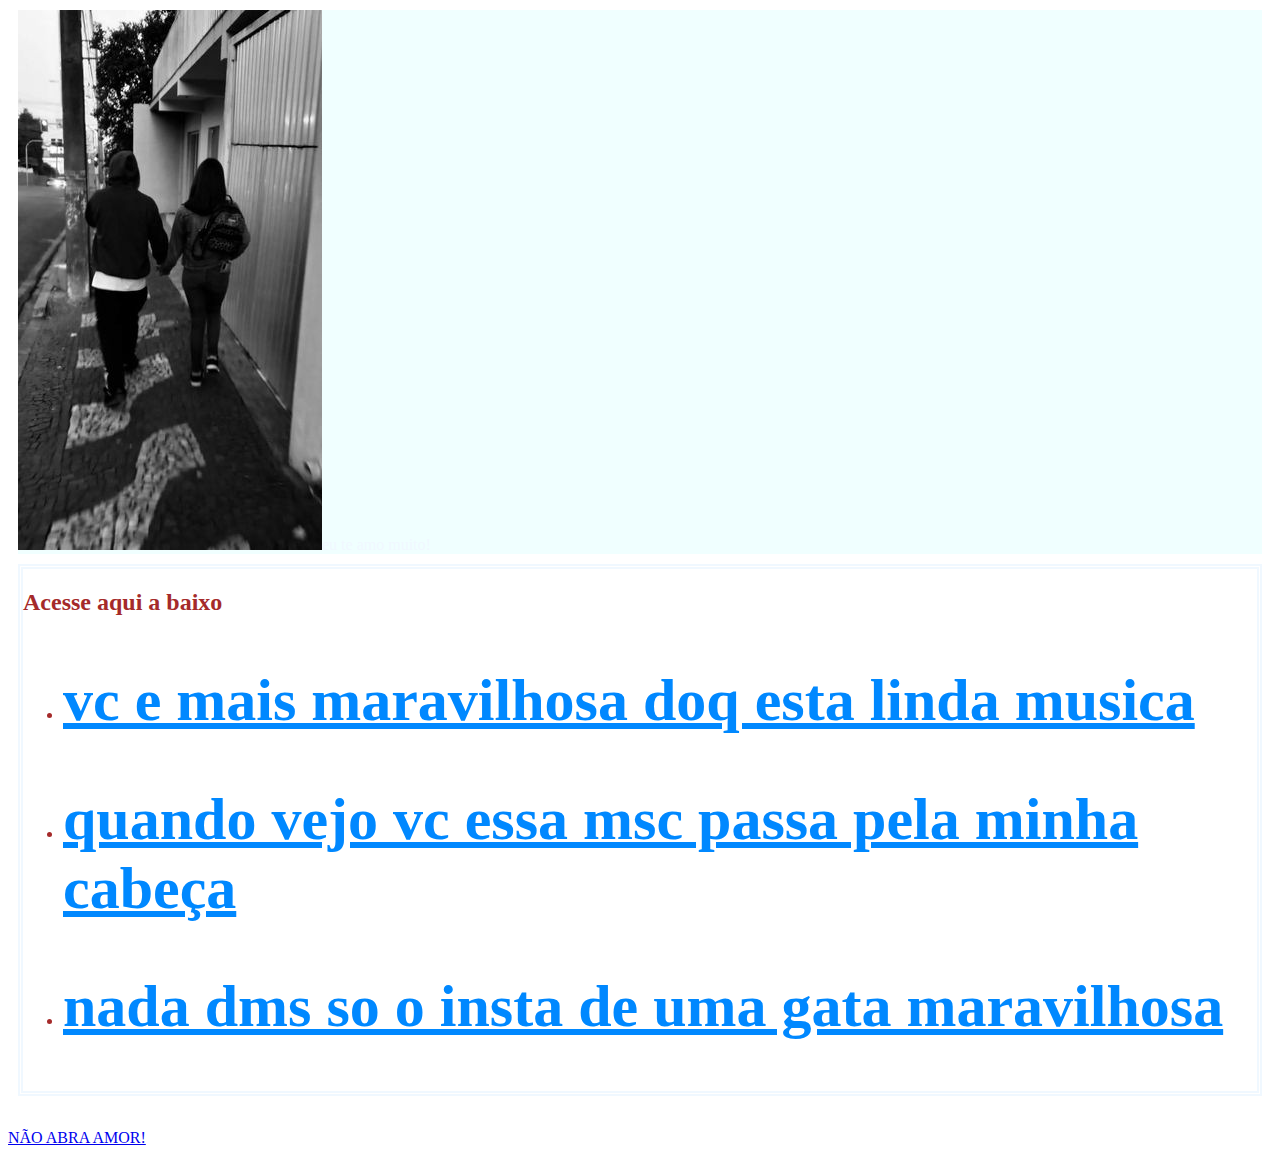
==== commit dff11c24: "sss" ====
--- a/index2.html
+++ b/index2.html
@@ -16,8 +16,8 @@
             <h2>Acesse aqui a baixo</h2>
             <ul>
                 <li>
-                    <a href="https://youtu.be/dWnF_w5lZKY?si=2F7J7yUspMdpk6bZ" class="lista-links">
-                        <h2>vc e mais maravilhosa doq este lindo gol</h2>
+                    <a href="https://youtu.be/a9Nrrm2jlA0?si=HT890H6kNOglppDA" class="lista-links">
+                        <h2>vc e mais maravilhosa doq esta linda musica</h2>
                 </li>
                 <li>
                   <a href="https://youtu.be/lV2plyhSRBU?si=Lx0Htn7eCApLIzRr" class="lista-links">
